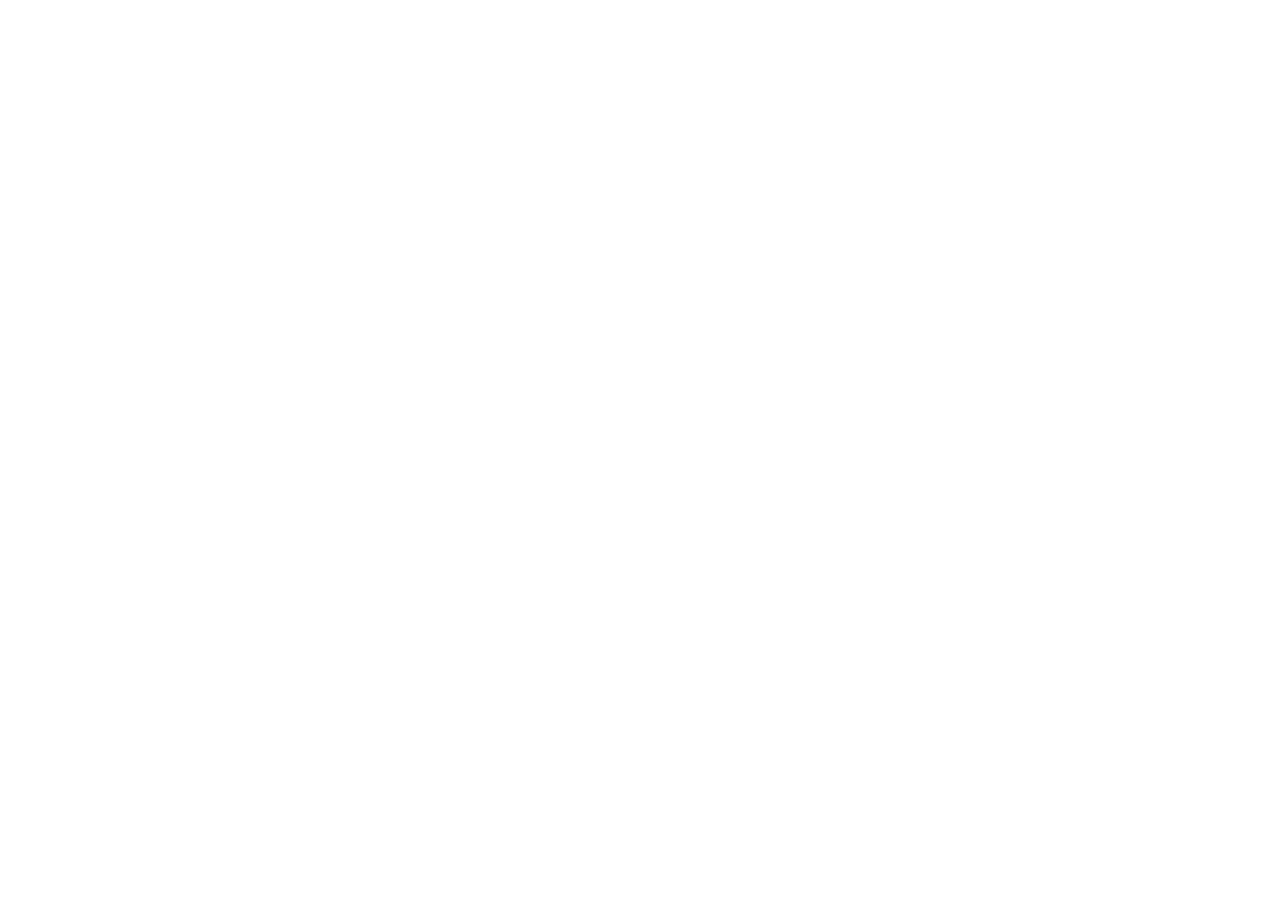
==== index.html @ b1dd82ff "added object methods to every location" ====
<!DOCTYPE html> 

<Html>
 
      <head>
          <meta charset="utf-8">
          <meta http-equiv="X-UA-Compatible" content="IE=edge">
          <title>All About Merry</title>
     
          <link rel="stylesheet" type="text/css" media="screen" href="css/style.css">
      </head>
      <body>
        <script src = 'app.js'></script>
      </body>
      
  </Html>
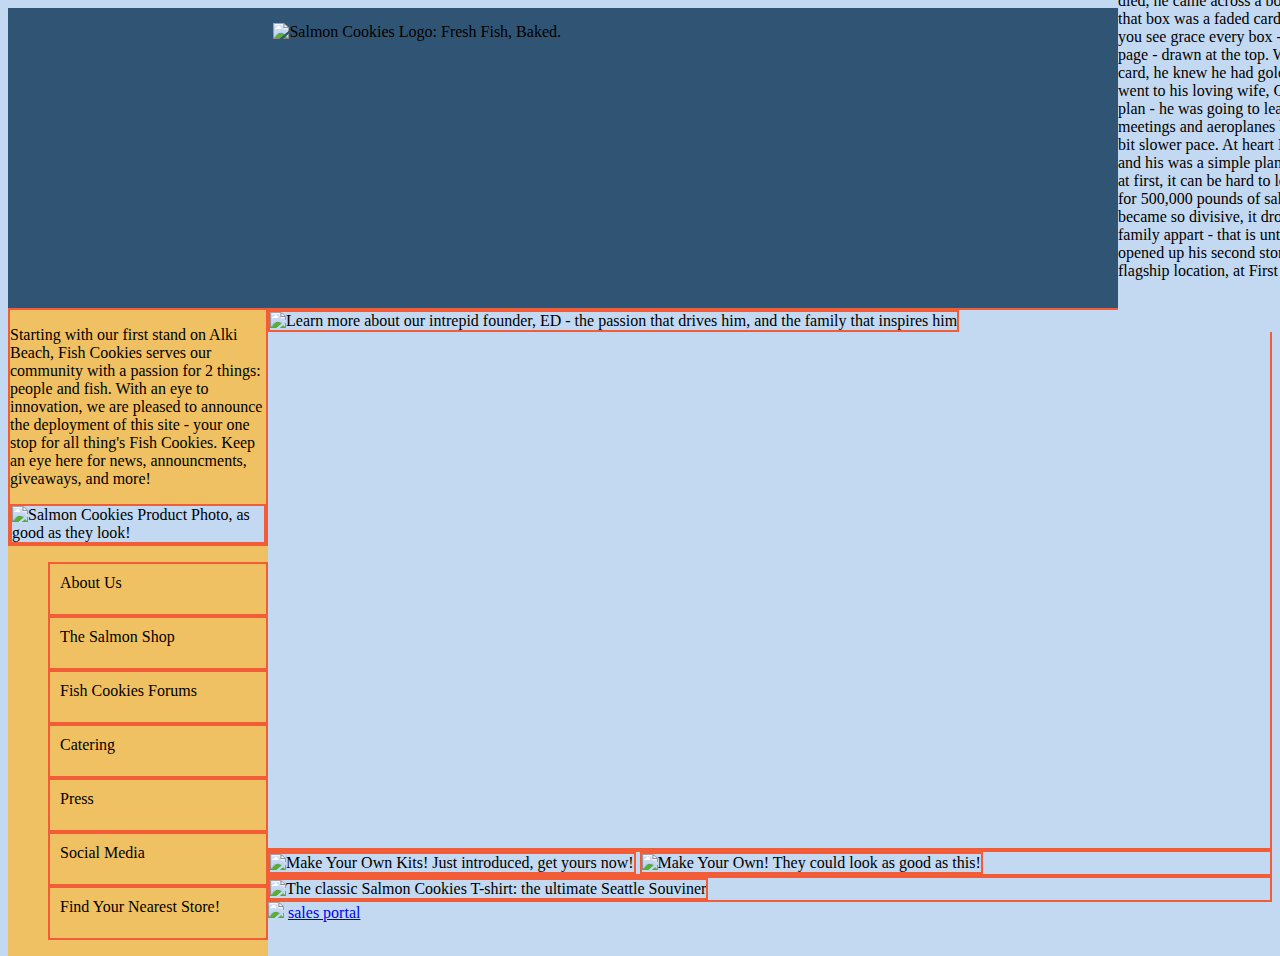
==== commit 2b5791d1: "prints when new store form is submitted, some css, all totals on page!" ====
--- a/index.html
+++ b/index.html
@@ -6,13 +6,52 @@
       <head>
           <meta charset="utf-8">
           <meta http-equiv="X-UA-Compatible" content="IE=edge">
-          <title>All About Merry</title>
+          <title>Salmon Cookies</title>
      
           <link rel="stylesheet" type="text/css" media="screen" href="css/style.css">
       </head>
+
+<header>
+    <img src = https://raw.githubusercontent.com/codefellows/seattle-201d45/master/class-09-css_wireframe_part_1/lab/assets/salmon.png alt = "Salmon Cookies Logo: Fresh Fish, Baked."> 
+  <h5>Seattle's Famous</h5>
+  <h2> Fish Cookies </h2>
+  <h4> Fresh Fish, Baked. </h4>
+</header>
+
       <body>
-        <script src = 'app.js'></script>
+        <Nav>
+            <article> <p> Starting with our first stand on Alki Beach, Fish Cookies serves our community with a passion for 2 things: people and fish. With an eye to innovation, we are pleased to announce the deployment of this site - your one stop for all thing's Fish Cookies. Keep an eye here for news, announcments, giveaways, and more! </p><img src = https://raw.githubusercontent.com/codefellows/seattle-201d45/master/class-09-css_wireframe_part_1/lab/assets/fish.jpg alt = "Salmon Cookies Product Photo, as good as they look!"> </article>
+          <ul>
+            <li> About Us </li>
+            <li> The Salmon Shop </li>
+            <li> Fish Cookies Forums </li>
+            <li> Catering </li>
+            <li> Press </li>
+            <li> Social Media </li>
+            <li> Find Your Nearest Store! </li>
+          </ul>
+        </Nav>
+       
+
+        <article>
+          <Img src = https://raw.githubusercontent.com/codefellows/seattle-201d45/master/class-09-css_wireframe_part_1/lab/assets/family.jpg alt = "Learn more about our intrepid founder, ED - the passion that drives him, and the family that inspires him">
+            <p> Like all good things, Fish Cookies stared out with a man. And a Dream. And some Fish. Meet our founder, Ed, who until Fish Cookies found success was just another CEO of a Fortune 500 company with a house on Lake Washington. However, this was taking him away from his family, and his true joys - fishing and bakeing. When his grandmother died, he came across a box of her things. In that box was a faded card, with the salmon you see grace every box - and the top of our page - drawn at the top. When Ed held that card, he knew he had gold. The next day, he went to his loving wife, Gina, and told her his plan - he was going to leave his life of board meetings and aeroplanes behind and persue a bit slower pace. At heart Ed is a simple man, and his was a simple plan. Gina was nervous at first, it can be hard to leave certanty behind for 500,000 pounds of salmon. Her anxiety became so divisive, it drove their beautiful family appart - that is until the night Ed opened up his second store, the current flagship location, at  First and Pike... </p>
+        </article>
+
+       <article>         
+          <Img src = https://raw.githubusercontent.com/codefellows/seattle-201d45/master/class-09-css_wireframe_part_1/lab/assets/cutter.jpeg alt = "Make Your Own Kits! Just introduced, get yours now!">
+          
+          <img src = https://raw.githubusercontent.com/codefellows/seattle-201d45/master/class-09-css_wireframe_part_1/lab/assets/frosted-cookie.jpg alt = "Make Your Own! They could look as good as this!">
+
+       </article>
+       <article>
+         <img src = https://raw.githubusercontent.com/codefellows/seattle-201d45/master/class-09-css_wireframe_part_1/lab/assets/shirt.jpg alt = "The classic Salmon Cookies T-shirt: the ultimate Seattle Souviner">
+       </article>
       </body>
+      <footer>
+        <img src = https://raw.githubusercontent.com/codefellows/seattle-201d45/master/class-09-css_wireframe_part_1/lab/assets/chinook.jpg>
+          <a href='/html/sales.html'>sales portal</a>
+      </footer>
       
   </Html>
 
--- a/css/style.css
+++ b/css/style.css
@@ -0,0 +1,124 @@
+
+/* General Styling */
+*{
+  background: #C3D9F2; 
+}
+article{  border: 2px; 
+  border-style: solid; 
+  border-color: #F25C36; 
+
+}
+article > img{ 
+  border: 2px; 
+  border-style: solid; 
+  border-color: #F25C36; 
+}
+/* Index Specific*/
+header{ 
+  display: block; 
+  height: 300px; 
+  width: 100%;
+  background-color: #305474;
+  z-index: 1;
+} 
+header > img { 
+  margin-left: 21%;
+  margin-top: 15px;
+  background-color: #305474;
+  z-index: 2;
+  
+}
+h5 {
+  position:  relative;
+  bottom: 200px; 
+  left: 600px;
+  z-index: 3;
+  color:#F2F1F5;
+  background-color: transparent;
+}
+h2{
+  position: relative;
+  bottom: 200px;
+  left: 600px; 
+  z-index: 3;
+  background-color: transparent;
+}
+h4{
+  position: relative;
+  bottom: 200px;
+  left: 600px;   
+  z-index: 3;
+  background-color: transparent;
+}
+nav {
+  float: left ;
+  display: block; 
+  overflow: hidden;
+  height: 100%; 
+  width: 260px;
+  background-color: #F0C162; 
+}
+
+nav > ul {
+  list-style-type: none;
+  height: 100%;
+  width: 260px; 
+  background-color: #F0C162; 
+}
+
+nav > ul > li {
+  height: 30px; 
+  padding: 10px; 
+  margin-right: 40px; 
+  background-color: #F0C162;
+  border: 2px; 
+  border-style: solid; 
+  border-color: #F25C36; 
+}
+nav > article { 
+  background-color: #F0C162;
+}
+nav > article > p { 
+  background-color: #F0C162;
+}
+body>article:nth-child(2){
+  float: right; 
+  width: 70%; 
+  height: 856px;
+
+}
+
+body > article > p:nth-child(2){
+  position:  relative;
+  bottom: 500px; 
+  left: 850px; 
+  height: 484px;
+  width: 300px;
+  overflow: auto;
+}
+/*body>article:nth-child(3){
+  width: ; 
+}
+body>article:nth-child(4){
+  width: %
+}*/
+/* Table Styling */
+
+table {
+  
+  display: table;
+  background-color: #F0C162;
+  border-spacing: 4px;
+  border: 4px;
+  border-style: solid; 
+  border-color: #F25C36;
+  height: 25px; 
+  
+}
+tr, td {
+  width: 30px; 
+  height: 15px;
+  background-color: #F2F1F5;
+  padding: 2px;
+
+}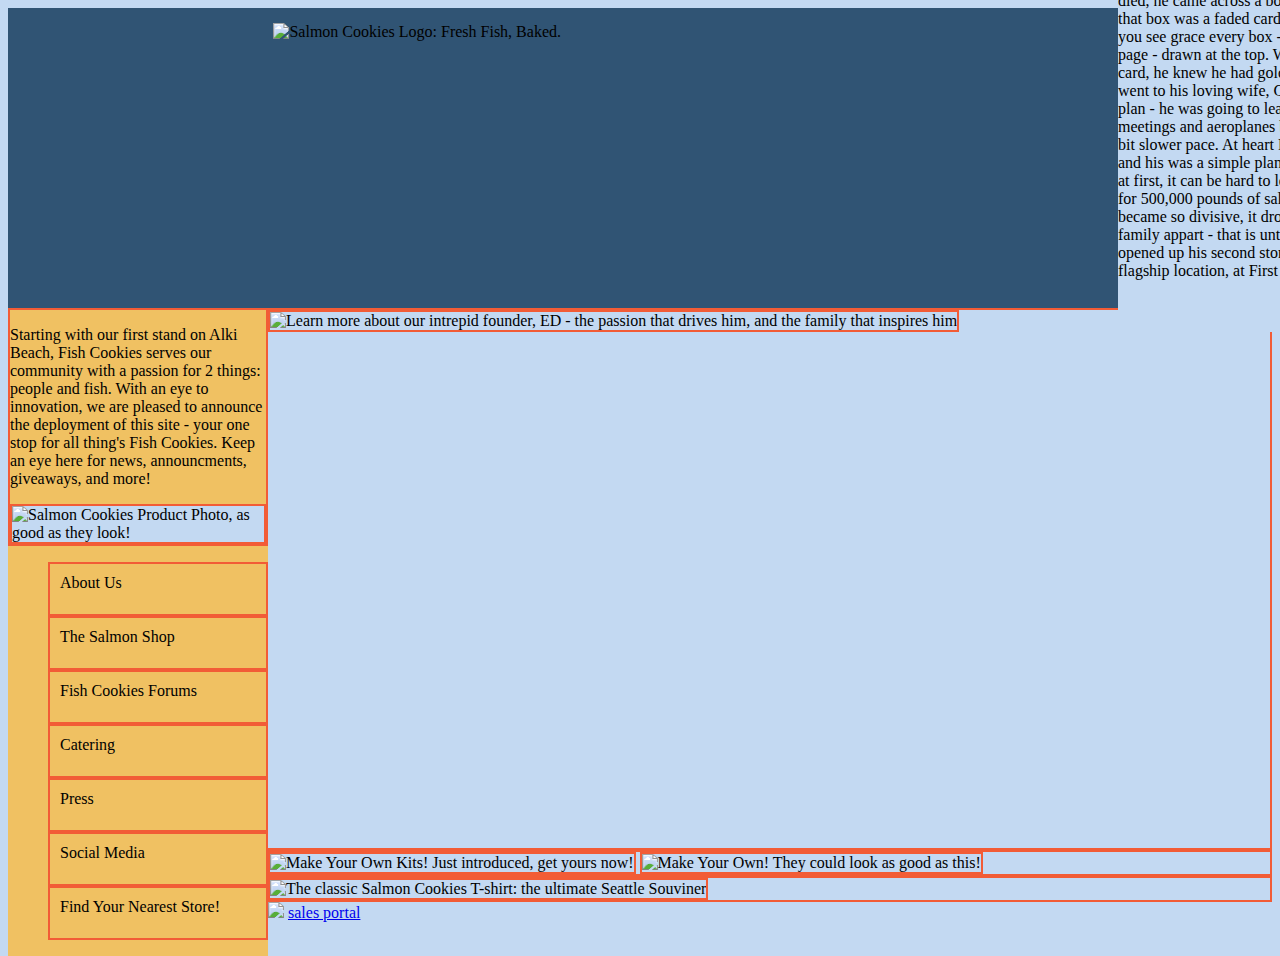
==== commit 84f3b419: "copy fix" ====
--- a/index.html
+++ b/index.html
@@ -35,7 +35,7 @@
 
         <article>
           <Img src = https://raw.githubusercontent.com/codefellows/seattle-201d45/master/class-09-css_wireframe_part_1/lab/assets/family.jpg alt = "Learn more about our intrepid founder, ED - the passion that drives him, and the family that inspires him">
-            <p> Like all good things, Fish Cookies stared out with a man. And a Dream. And some Fish. Meet our founder, Ed, who until Fish Cookies found success was just another CEO of a Fortune 500 company with a house on Lake Washington. However, this was taking him away from his family, and his true joys - fishing and bakeing. When his grandmother died, he came across a box of her things. In that box was a faded card, with the salmon you see grace every box - and the top of our page - drawn at the top. When Ed held that card, he knew he had gold. The next day, he went to his loving wife, Gina, and told her his plan - he was going to leave his life of board meetings and aeroplanes behind and persue a bit slower pace. At heart Ed is a simple man, and his was a simple plan. Gina was nervous at first, it can be hard to leave certanty behind for 500,000 pounds of salmon. Her anxiety became so divisive, it drove their beautiful family appart - that is until the night Ed opened up his second store, the current flagship location, at  First and Pike... </p>
+            <p> Like all good things, Fish Cookies stared out with a man. And a Dream. And some Fish. Meet our founder, Pat, who until Fish Cookies found success was just another CEO of a Fortune 500 company with a house on Lake Washington. However, this was taking him away from his family, and his true joys - fishing and bakeing. When his grandmother died, he came across a box of her things. In that box was a faded card, with the salmon you see grace every box - and the top of our page - drawn at the top. When Pat held that card, he knew he had gold. The next day, he went to his loving wife, Gina, and told her his plan - he was going to leave his life of board meetings and aeroplanes behind and persue a bit slower pace. At heart Pat is a simple man, and his was a simple plan. Gina was nervous at first, it can be hard to leave certanty behind for 500,000 pounds of salmon. Her anxiety became so divisive, it drove their beautiful family appart - that is until the night Pat opened up his second store, the current flagship location, at  First and Pike... </p>
         </article>
 
        <article>         
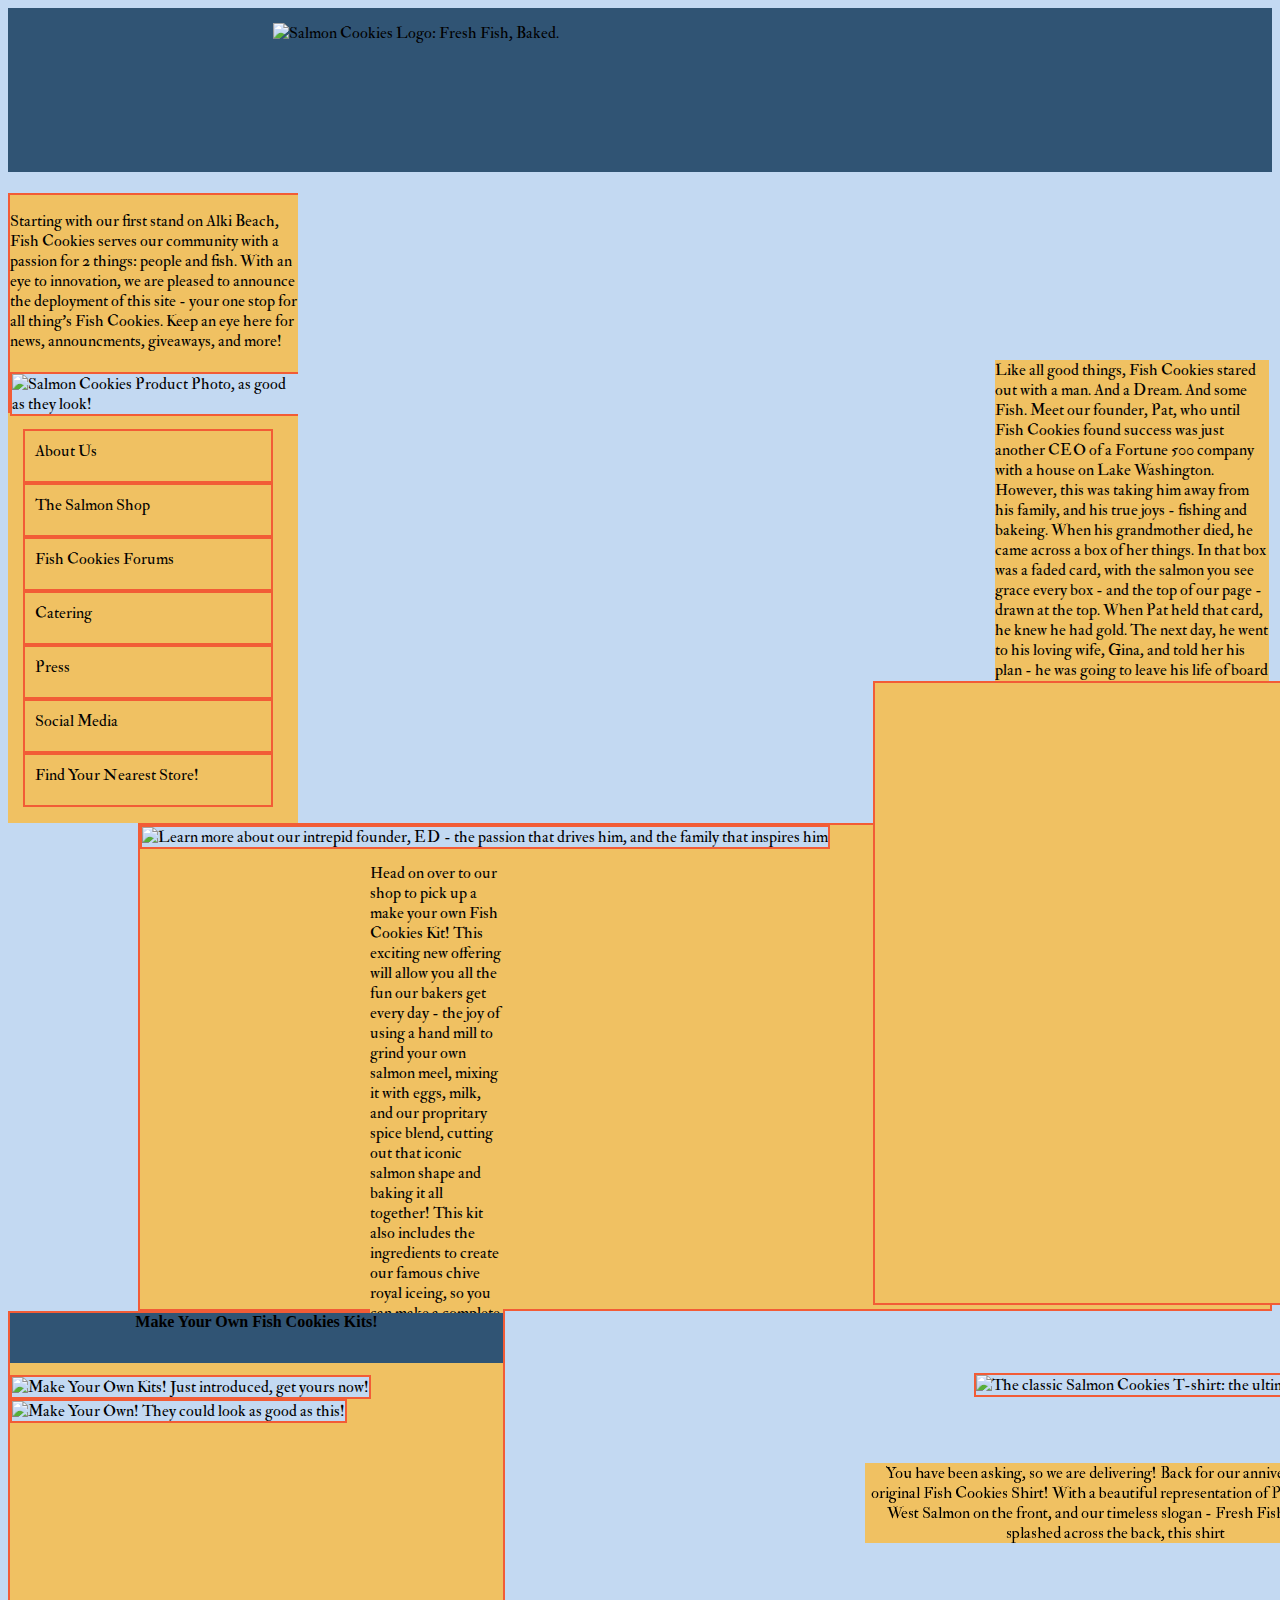
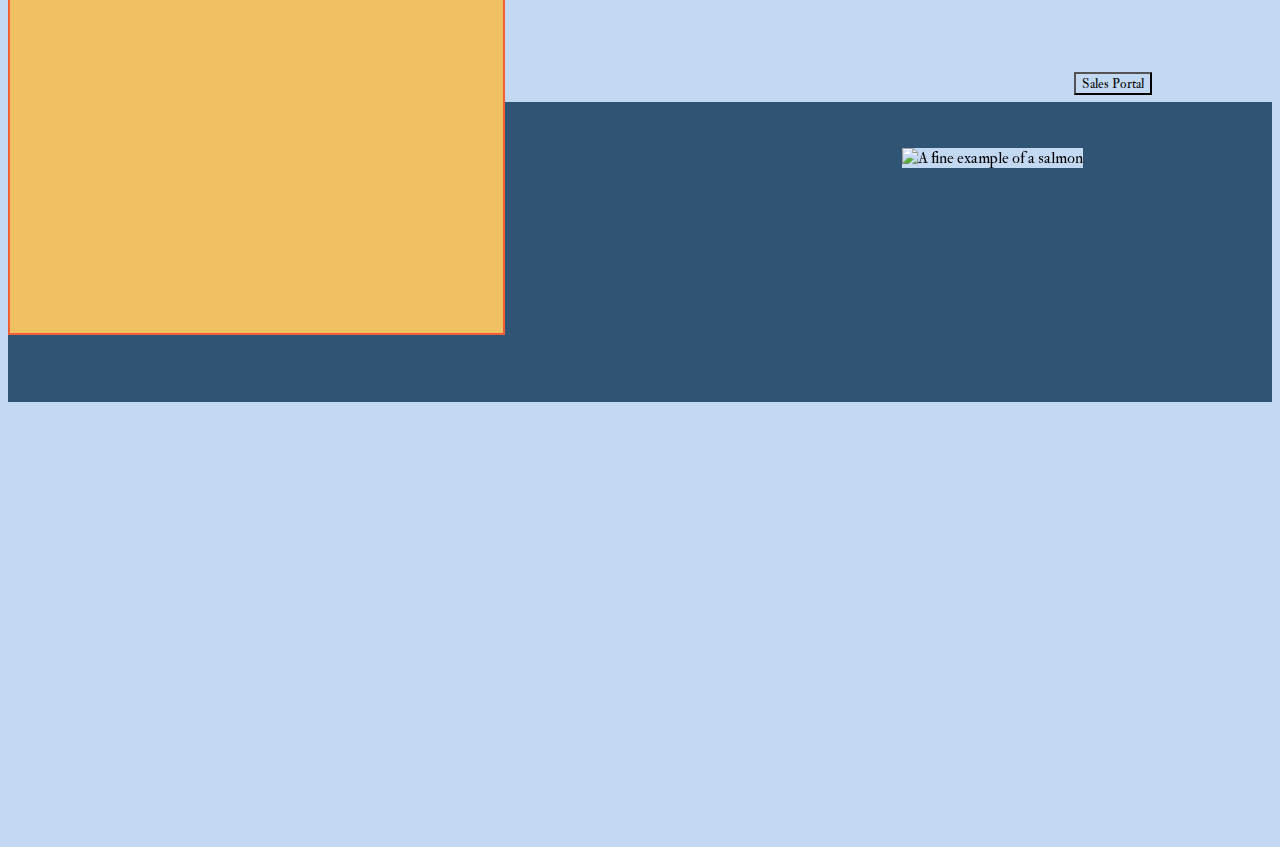
==== commit a64ffacc: "Merge pull request #1 from MerrybyPractice/thur-css" ====
--- a/index.html
+++ b/index.html
@@ -6,6 +6,8 @@
       <head>
           <meta charset="utf-8">
           <meta http-equiv="X-UA-Compatible" content="IE=edge">
+          <link href="https://fonts.googleapis.com/css?family=Fredericka+the+Great|IM+Fell+Double+Pica|IM+Fell+English" rel="stylesheet">
+
           <title>Salmon Cookies</title>
      
           <link rel="stylesheet" type="text/css" media="screen" href="css/style.css">
@@ -33,24 +35,32 @@
         </Nav>
        
 
-        <article>
+        <article id = "about-us">
           <Img src = https://raw.githubusercontent.com/codefellows/seattle-201d45/master/class-09-css_wireframe_part_1/lab/assets/family.jpg alt = "Learn more about our intrepid founder, ED - the passion that drives him, and the family that inspires him">
             <p> Like all good things, Fish Cookies stared out with a man. And a Dream. And some Fish. Meet our founder, Pat, who until Fish Cookies found success was just another CEO of a Fortune 500 company with a house on Lake Washington. However, this was taking him away from his family, and his true joys - fishing and bakeing. When his grandmother died, he came across a box of her things. In that box was a faded card, with the salmon you see grace every box - and the top of our page - drawn at the top. When Pat held that card, he knew he had gold. The next day, he went to his loving wife, Gina, and told her his plan - he was going to leave his life of board meetings and aeroplanes behind and persue a bit slower pace. At heart Pat is a simple man, and his was a simple plan. Gina was nervous at first, it can be hard to leave certanty behind for 500,000 pounds of salmon. Her anxiety became so divisive, it drove their beautiful family appart - that is until the night Pat opened up his second store, the current flagship location, at  First and Pike... </p>
         </article>
 
-       <article>         
+       <article id = "make-your-own">    
+         
+          <h4> Make Your Own Fish Cookies Kits!</h4>
           <Img src = https://raw.githubusercontent.com/codefellows/seattle-201d45/master/class-09-css_wireframe_part_1/lab/assets/cutter.jpeg alt = "Make Your Own Kits! Just introduced, get yours now!">
           
           <img src = https://raw.githubusercontent.com/codefellows/seattle-201d45/master/class-09-css_wireframe_part_1/lab/assets/frosted-cookie.jpg alt = "Make Your Own! They could look as good as this!">
 
+          <p> 
+          Head on over to our shop to pick up a make your own Fish Cookies Kit! This exciting new offering will allow you all the fun our bakers get every day - the joy of using a hand mill to grind your own salmon meel, mixing it with eggs, milk, and our propritary spice blend, cutting out that iconic salmon shape and baking it all together! This kit also includes the ingredients to create our famous chive royal iceing, so you can make a complete salmon cookie expierence at home!</p>
+
        </article>
-       <article>
+
+       <article id = "get-a-shirt">
+         <h4> Our Classic Fish Cookies shirt is back! </h4>
          <img src = https://raw.githubusercontent.com/codefellows/seattle-201d45/master/class-09-css_wireframe_part_1/lab/assets/shirt.jpg alt = "The classic Salmon Cookies T-shirt: the ultimate Seattle Souviner">
+         <p> You have been asking, so we are delivering! Back for our anniversery, the original Fish Cookies Shirt! With a beautiful representation of Pacific North West Salmon on the front, and our timeless slogan - Fresh Fish. Baked. - splashed across the back, this shirt </p>
        </article>
       </body>
       <footer>
-        <img src = https://raw.githubusercontent.com/codefellows/seattle-201d45/master/class-09-css_wireframe_part_1/lab/assets/chinook.jpg>
-          <a href='/html/sales.html'>sales portal</a>
+        <button type = button onclick="window.location.href ='html/sales.html'"> Sales Portal </button>  
+        <img src = "https://raw.githubusercontent.com/codefellows/seattle-201d45/master/class-09-css_wireframe_part_1/lab/assets/chinook.jpg" alt = " A fine example of a salmon" > 
       </footer>
       
   </Html>
--- a/css/style.css
+++ b/css/style.css
@@ -2,11 +2,16 @@
 /* General Styling */
 *{
   background: #C3D9F2; 
-}
-article{  border: 2px; 
-  border-style: solid; 
-  border-color: #F25C36; 
-
+  font-family: 'IM Fell Double Pica', serif;
+}
+article{  
+  border: 2px; 
+  border-style: solid; 
+  border-color: #F25C36; 
+
+}
+article, p { 
+  background-color: #F0C162;
 }
 article > img{ 
   border: 2px; 
@@ -16,7 +21,7 @@
 /* Index Specific*/
 header{ 
   display: block; 
-  height: 300px; 
+  height: 5%; 
   width: 100%;
   background-color: #305474;
   z-index: 1;
@@ -30,6 +35,7 @@
 }
 h5 {
   position:  relative;
+  font-family: 'IM Fell English', serif;
   bottom: 200px; 
   left: 600px;
   z-index: 3;
@@ -38,6 +44,7 @@
 }
 h2{
   position: relative;
+  font-family: 'Fredericka the Great', cursive;
   bottom: 200px;
   left: 600px; 
   z-index: 3;
@@ -45,6 +52,7 @@
 }
 h4{
   position: relative;
+  font-family: 'IM Fell English', serif;
   bottom: 200px;
   left: 600px;   
   z-index: 3;
@@ -55,18 +63,20 @@
   display: block; 
   overflow: hidden;
   height: 100%; 
-  width: 260px;
+  width: 290px;
   background-color: #F0C162; 
 }
 
 nav > ul {
   list-style-type: none;
   height: 100%;
-  width: 260px; 
+  width: 290px; 
   background-color: #F0C162; 
 }
 
 nav > ul > li {
+  position: relative; 
+  right: 25px; 
   height: 30px; 
   padding: 10px; 
   margin-right: 40px; 
@@ -77,31 +87,119 @@
 }
 nav > article { 
   background-color: #F0C162;
+  width: 290px;
 }
 nav > article > p { 
   background-color: #F0C162;
-}
-body>article:nth-child(2){
+  width: 290px;
+}
+nav > article > img { 
+  position: relative;
+  top: 5px; 
+  left: 0px;
+  width: 296px; 
+
+}
+article#about-us{
   float: right; 
-  width: 70%; 
-  height: 856px;
+  width: 1130px; 
+  height: 484px;
+  /*margin-right: 5.19%;*/
+
 
 }
 
 body > article > p:nth-child(2){
   position:  relative;
-  bottom: 500px; 
-  left: 850px; 
+  bottom: 505px; 
+  left: 855px; 
   height: 484px;
-  width: 300px;
+  width: 274px;
   overflow: auto;
 }
-/*body>article:nth-child(3){
-  width: ; 
-}
-body>article:nth-child(4){
-  width: %
-}*/
+article#make-your-own{
+  float: left; 
+  width: 39%;
+  height: 620px; 
+}
+article#make-your-own > img{
+  width: 60%;
+  margin: 0; 
+  position: relative; 
+  bottom: 30px; 
+}
+article#make-your-own > p { 
+  position: relative;; 
+  left: 360px;
+  bottom: 590px;
+  width: 27%; 
+  overflow: auto; 
+  margin: 0; 
+}
+article#make-your-own > h4 { 
+  position: relative; 
+  width: 100%; 
+  height: 50px; 
+  text-align: center; 
+  left: 0px; 
+  bottom: 21px; 
+  background-color: #305474;
+   
+
+}
+
+article#get-a-shirt{
+  position: relative;
+  left: 865px;
+  top: 488px;
+  height: 620px;
+  width: 39%;
+}
+article#get-a-shirt > img{
+  position: relative; 
+  bottom: 1050px; 
+  left: 20%; 
+  
+}
+article#get-a-shirt > h4 { 
+  position: relative;
+  bottom: 1100px; 
+  left: 0px; 
+  height: 50px; 
+  text-align: center; 
+  background-color: #305474;
+   
+}
+
+article#get-a-shirt > p{
+  position: relative; 
+  bottom: 1000px;
+  right: 10px;
+  width: 500px; 
+  text-align: center;  
+}
+
+
+footer{ 
+  display: block; 
+  height: 300px; 
+  width: 100%;
+  background-color: #305474;
+  z-index: 1;
+  margin-top: 70%;
+}
+footer > img { 
+position: relative; 
+left: 25%; 
+top: 15%; 
+z-index: 1;
+}
+button{ 
+  position: relative;
+  left: 45%; 
+  bottom: 10%; 
+  z-index: 2;
+}
 /* Table Styling */
 
 table {
@@ -121,4 +219,14 @@
   background-color: #F2F1F5;
   padding: 2px;
 
+}
+fieldset { 
+  background-color: #F0C162;
+  border-color: #F25C36; 
+  width: 50%;
+  margin: 25px; 
+}
+input{ 
+  border-color: #F25C36; 
+  background-color: #F2F1F5
 }